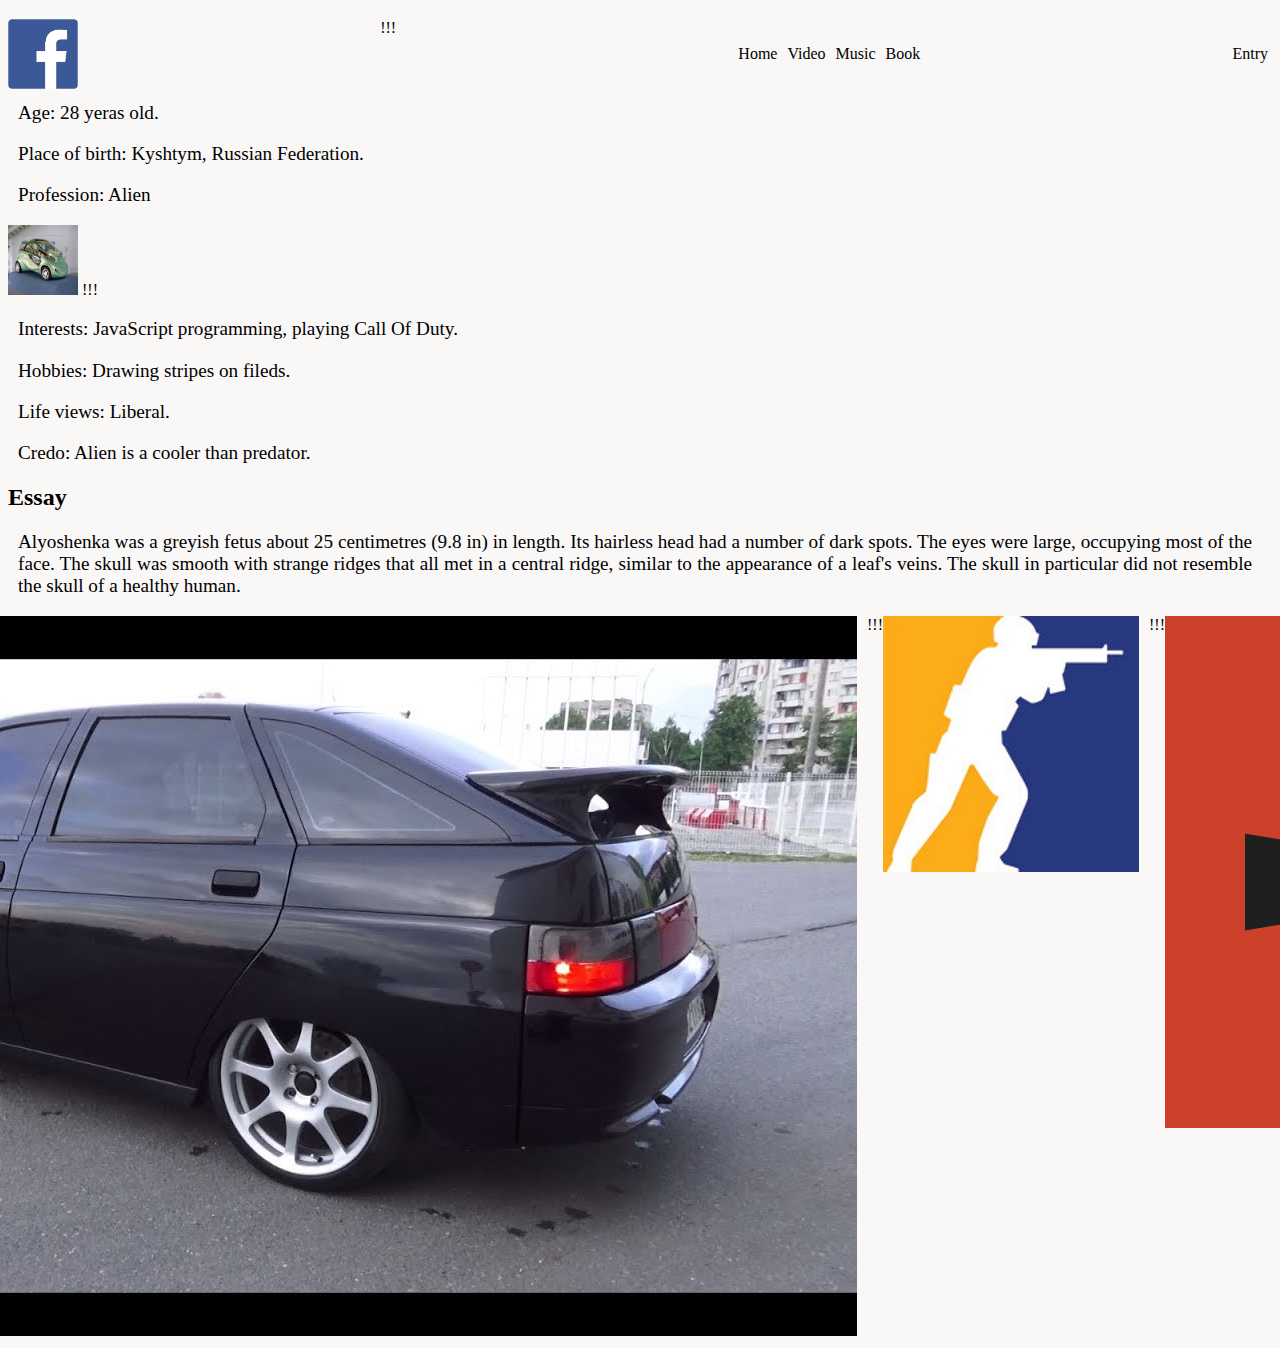
==== index.html @ 26136bb4 "commit" ====
<!DOCTYPE html>
<html lang="en">
<head>
    <meta charset="UTF-8">
    <meta name="viewport" content="width=device-width, initial-scale=1.0">
    <link rel = "stylesheet" href = "src/style.css">
    <title>Index</title>
</head>
<body>
    <nav class = "navbar">
        <img src = "src\public\facebook.png" width = 70 height = 70 alt = "logo"> !!!
        <ul>
            <li><a href="index.html">Home</a></li>
            <li><a href="video.html">Video</a></li>
            <li><a href="audio.html">Music</a></li>
            <li><a href="book.html">Book</a></li>
        </ul>
        <div><a href = "https://ku.edu.kz">Entry</a></div>
    </nav>
    <main>
        <div>
            <p>Name: Leshka.</p>
            <p>Surname: Kyshtymsy.</p>
            <p>Age: 28 yeras old.</p>
            <p>Place of birth: Kyshtym, Russian Federation.</p>
            <p>Profession: Alien</p>
        </div>
        <img src = "src\public\car.jpg" width = 70 height = 70 alt = "Photo"> !!!
        <div>
            <p>Interests: JavaScript programming, playing Call Of Duty.</p>
            <p>Hobbies: Drawing stripes on fileds.</p>
            <p>Life views: Liberal.</p>
            <p>Credo: Alien is a cooler than predator.</p>
        </div>
        <section>
            <h2>Essay</h2>
            <p>Alyoshenka was a greyish fetus about 25 centimetres (9.8 in) in length.
                Its hairless head had a number of dark spots. The eyes were large, occupying most of the face.
                The skull was smooth with strange ridges that all met in a central ridge,
                similar to the appearance of a leaf's veins.
                The skull in particular did not resemble the skull of a healthy human.</p>
        </section>
    </main>
    <footer>
        <a href = "https://youtu.be/RobM7JJMPO0?si=1NYfvslgFytCEImo"><img src = "src\public\maxresdefault.jpg"></a> !!!
        <a href = "https://youtu.be/S4l0mXcpUL4?si=Ucq-vWF9OdTU7Fk5"><img src = "src\public\f75dd04fa12445a8ec43be65fa16ff1b8d2bf82e.jpg"></a> !!!
        <a href = "https://youtu.be/urvIX8MsUmA?si=GaTW1y2paFOOMr0o"><img src = "src\public\unnamed.png"></a> !!!
    </footer>
</body>
</html>
---- src/style.css ----
.navbar {
    display: flex;
    position: fixed;
    width:100%;
    flex-direction: row;
    justify-content: space-between;
    background-color: #faf7f7;
}

.navbar ul {
    display: flex;
    flex-direction: row;
    list-style: none;
    margin: 0;
}

.navbar ul li {
    display: flex;
    margin-right: 10px;
}

.navbar ul li:hover {
    background-color: #7cc6e5;
    border-radius: 20%;
}

.navbar ul li a {
    text-decoration: none;
    color: black;
    margin: auto;
}

.navbar div {
    display: flex;
    margin-right: 20px;
}

.navbar div a {
    text-decoration: none;
    color: black;
    margin: auto;
}

.navbar div:hover {
    background-color: #7cc6e5;
    border-radius: 20%;
}

.container {
    display: flex;
    flex-direction: row;
    flex-wrap: wrap;
}

.person, .interests {
    width: 25%;
    margin: auto;
}

.container img {
    border-radius: 10%;
    box-shadow: 10px 10px 5px gray;
    width: 50%;
    height: auto;
}

.container img:hover {
    transform: scale(1.1);
    transition: 0.5s ease;
    box-shadow: 10px 10px 5px #7cc6e5;
}

body {
    background-color: #faf7f7;
}

main {
    background: linear-gradient(90deg, rgba(254,254,255,1) 0%, rgba(226,237,233,0,72) 37%, rgba(208,238,243,1) 100%);
}

p {
    text-align: justify;
    font-size: 1.2rem;
    font-weight: normal;
    margin-right: 20px;
    margin-left: 10px;
}

p:hover {
    background-color: #7cc6e5;
}

.container section {
    width: 100%;
    margin: auto;
}

.container video {
    display: flex;
    flex-direction: column;
}

.video1, .video2, .video3 {
    margin-bottom: 20px;
    flex-direction: column;
    display: flex;
}

.video1 video {
    margin: auto;
}

.video2 iframe {
    margin: auto;
}

.video3 iframe {
    margin: auto;
}

.container-audio {
    display: flex;
    flex-direction: column;
}

.audio1, .audio2, .audio3 {
    display: flex;
    flex-direction: column;
    margin-top: 20px;
}

.audio1 audio, .audio2 audio, .audio3 audio {
    width: 60%;
    margin: auto;
}

.audio1 img, .audio2 img, .audio3 img {
    margin: auto;
    border-radius: 10%;
    box-shadow: 5px 5px 5px #7cc6e5;
}

.container-book {
    display: flex;
    flex-direction: column;
}

.book1, .book2, .book3 {
    display: flex;
    flex-direction: column;
    margin-top: 20px;
}

.book1 img, .book2 img, .book3 img {
    margin: auto;
    border-radius: 10%;
    box-shadow: 5px 5px 5px #7cc6e5;
    margin-bottom: 10px;
}

.book1 a, .book2 a, .book3 a {
    margin: auto;
    text-decoration: none;
    color: black;
    font-size: 1.2rem;
}

.book1 img:hover, .book2 img:hover, .book3 img:hover {
    box-shadow: 5px 5px 5px greenyellow;
}

.book1 a:hover, .book2 a:hover, .book3 a:hover {
    background-color: #7cc6e5;
    transition: 0.7s ease;
}

footer {
    display: flex;
    flex-direction: row;
    justify-content: center;
}

footer a {
    margin-right: 10px;
}

@media (max-width:700px) {

    .container {
        display:flex;
        flex-direction: column;
    }

    .person {
        display: flex;
        flex-direction: column;
        flex-wrap: wrap;
        width: 100%;
        margin: 0%;
    }

    .person p {
        margin-top: 5px;
        margin-bottom: 10px;
    }

    .container img {
        margin-top: 20px;
        border-radius: 10%;
        box-shadow: 5px 5px 5px gray;
        width: 95%;
        height: auto;
        margin: auto;
    }

    .container img:hover {
        transform: scale(1.03);
        transition: o.5s ease;
        box-shadow: 5px 5px 5px #7cc6e5;
    }

    .interests {
        display: flex;
        flex-direction: column;
        flex-wrap: wrap;
        width: 100%;
        margin: 0%;
    }

    .interests p {
        margin-top: 5px;
        margin-bottom: 10px;
    }

    h2 {
        margin: 10px;
        text-align: center;
    }

    .video1 video {
        margin-top: 20px;
        width: 95%;
        height: auto;
    }

    .video2 iframe {
        width: 95%;
        height: 320px;
    }

    .video3 iframe {
        width: 95%;
        height: 320px;
    }

    .book1 img, .book2 img, .book3 img {
        width: 95%;
        height: auto;
    }
}

@media (min-width: 700px) and (max-width: 900px) {

    .container {
        margin-top: 20px;
        border-radius: 10%;
        box-shadow: 5px 5px 5px gray;
        width: 320px;
        height: 200px;
        margin: auto;
    }
}
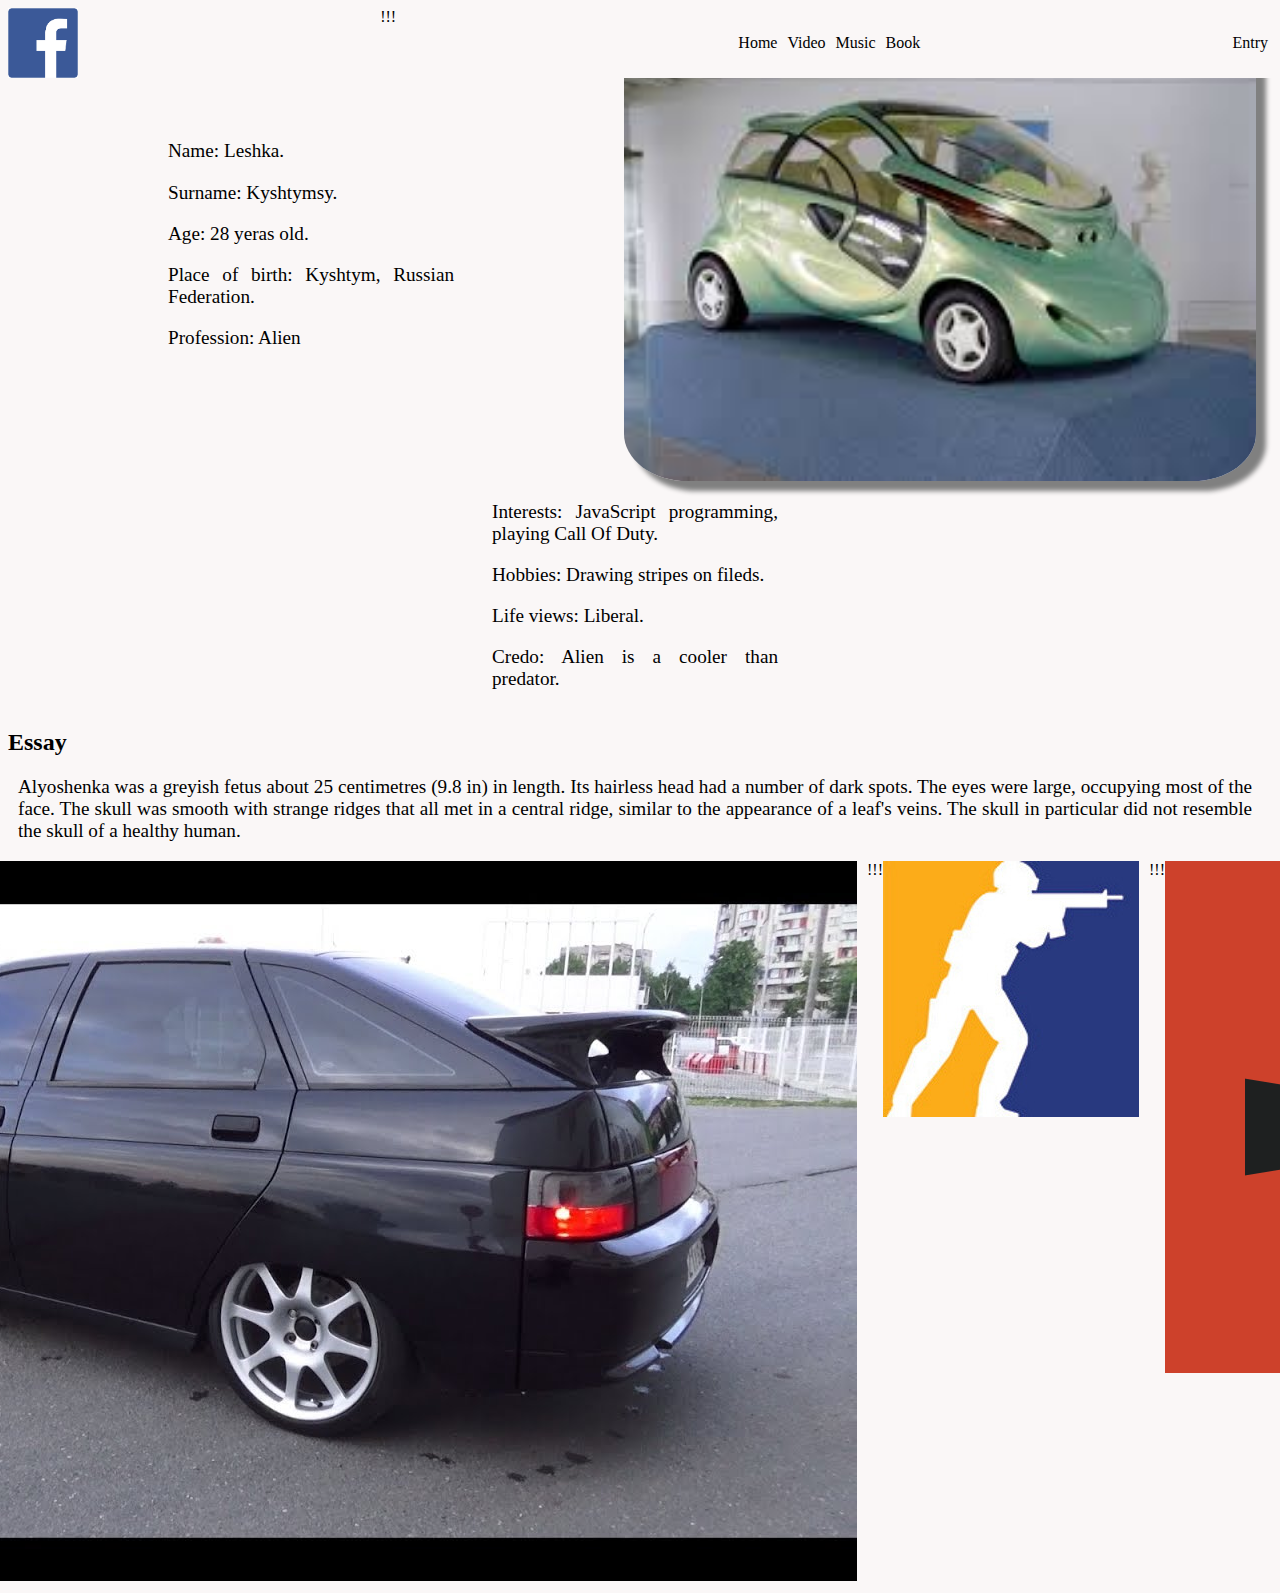
==== commit 3e6a3f3d: "sum" ====
--- a/index.html
+++ b/index.html
@@ -17,8 +17,8 @@
         </ul>
         <div><a href = "https://ku.edu.kz">Entry</a></div>
     </nav>
-    <main>
-        <div>
+    <main class = "container">
+        <div class = "person">
             <p>Name: Leshka.</p>
             <p>Surname: Kyshtymsy.</p>
             <p>Age: 28 yeras old.</p>
@@ -26,7 +26,7 @@
             <p>Profession: Alien</p>
         </div>
         <img src = "src\public\car.jpg" width = 70 height = 70 alt = "Photo"> !!!
-        <div>
+        <div class = "interests">
             <p>Interests: JavaScript programming, playing Call Of Duty.</p>
             <p>Hobbies: Drawing stripes on fileds.</p>
             <p>Life views: Liberal.</p>
--- a/src/style.css
+++ b/src/style.css
@@ -237,18 +237,18 @@
         text-align: center;
     }
 
-    .video1 video {
+    .video1 {
         margin-top: 20px;
         width: 95%;
         height: auto;
     }
 
-    .video2 iframe {
+    .video2 {
         width: 95%;
         height: 320px;
     }
 
-    .video3 iframe {
+    .video3 {
         width: 95%;
         height: 320px;
     }
